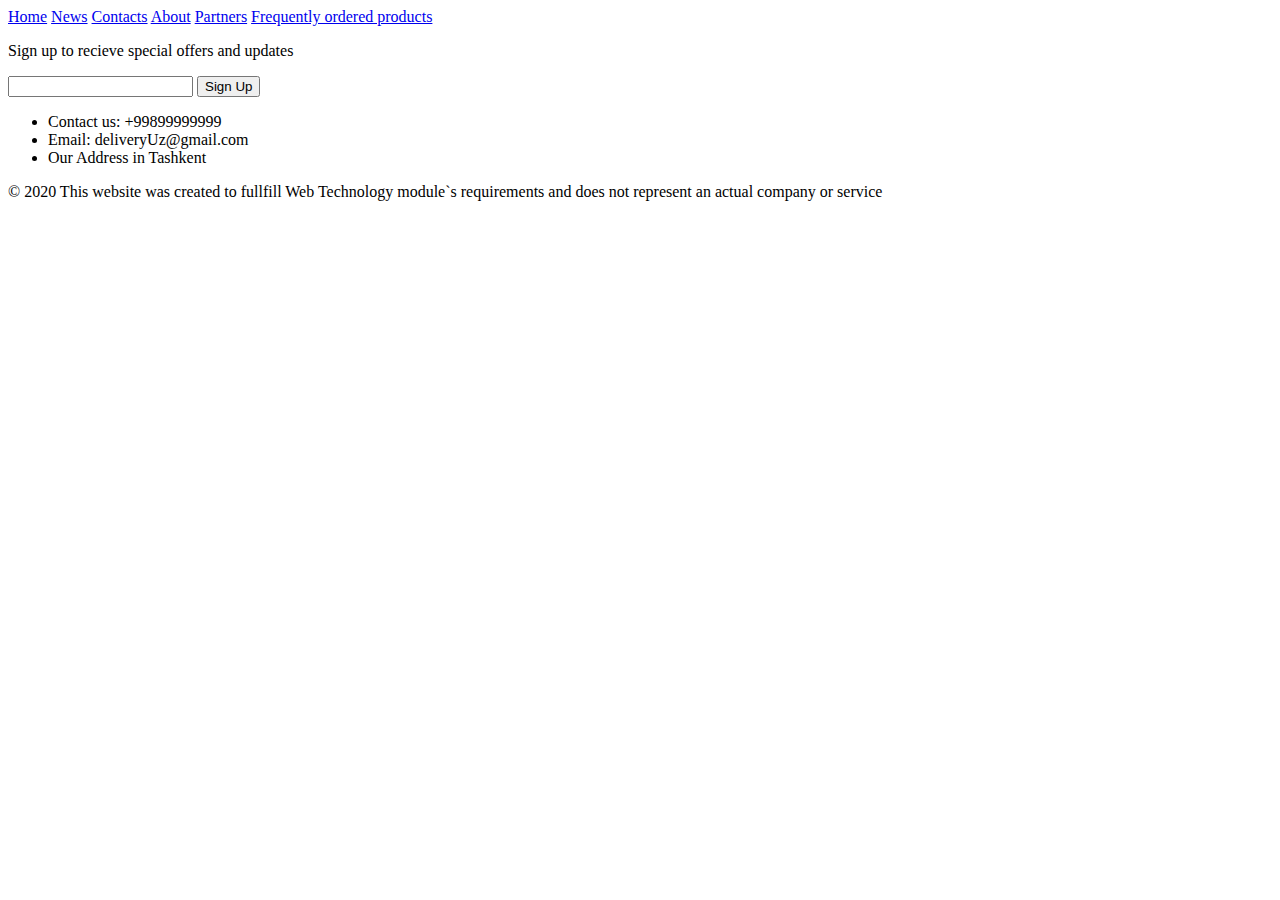
==== contacts.html @ 7cf232b5 "started contacts.html" ====
<!DOCTYPE html>
<html lang="en">
<head>
    <meta charset="UTF-8">
    <meta name="viewport" content="width=device-width, initial-scale=1.0">
    <title>Contacts</title>
    <link rel="stylesheet" href="style/contacts.css">
    <link rel="stylesheet" href="style/navbar.css">
    <link rel="stylesheet" href="style/footer.css">
    <script src="js/scripts.js"></script>
    <link rel="shortcut icon" type="image/x-icon" href="images/icon.png" />
</head>
<body>
    <header>
        <div class="topnav" id="myTopnav">
          <a href="index.html">Home</a>
          <a href="news.html" >News</a>
          <a href="contacts.html" class="active">Contacts</a>
          <a href="about.html">About</a>
          <a href="partners.html">Partners</a>
          <a href="frequentorder.html">Frequently ordered products</a>
            <a href="javascript:void(0);" class="icon" onclick="myFunction()">
                <i class="fa fa-bars"></i>
            </a>
        </div>
      </header>
      
      
      
            <footer id="footer">
        <p class="text">Sign up to recieve special offers and updates</p>
        <form>
            <input type="email" required>
            <input type="submit" value="Sign Up">
        </form>
        <ul class="list-footer">
            <li>Contact us: +99899999999</li>
            <li>Email: deliveryUz@gmail.com</li>
            <li>Our Address in Tashkent</li>
        </ul>
        <p class="copyrights">&copy; 2020 This website was created to fullfill Web Technology module`s
            requirements and does not represent an actual company or service</p>
    </footer>
      
</body>
</html>
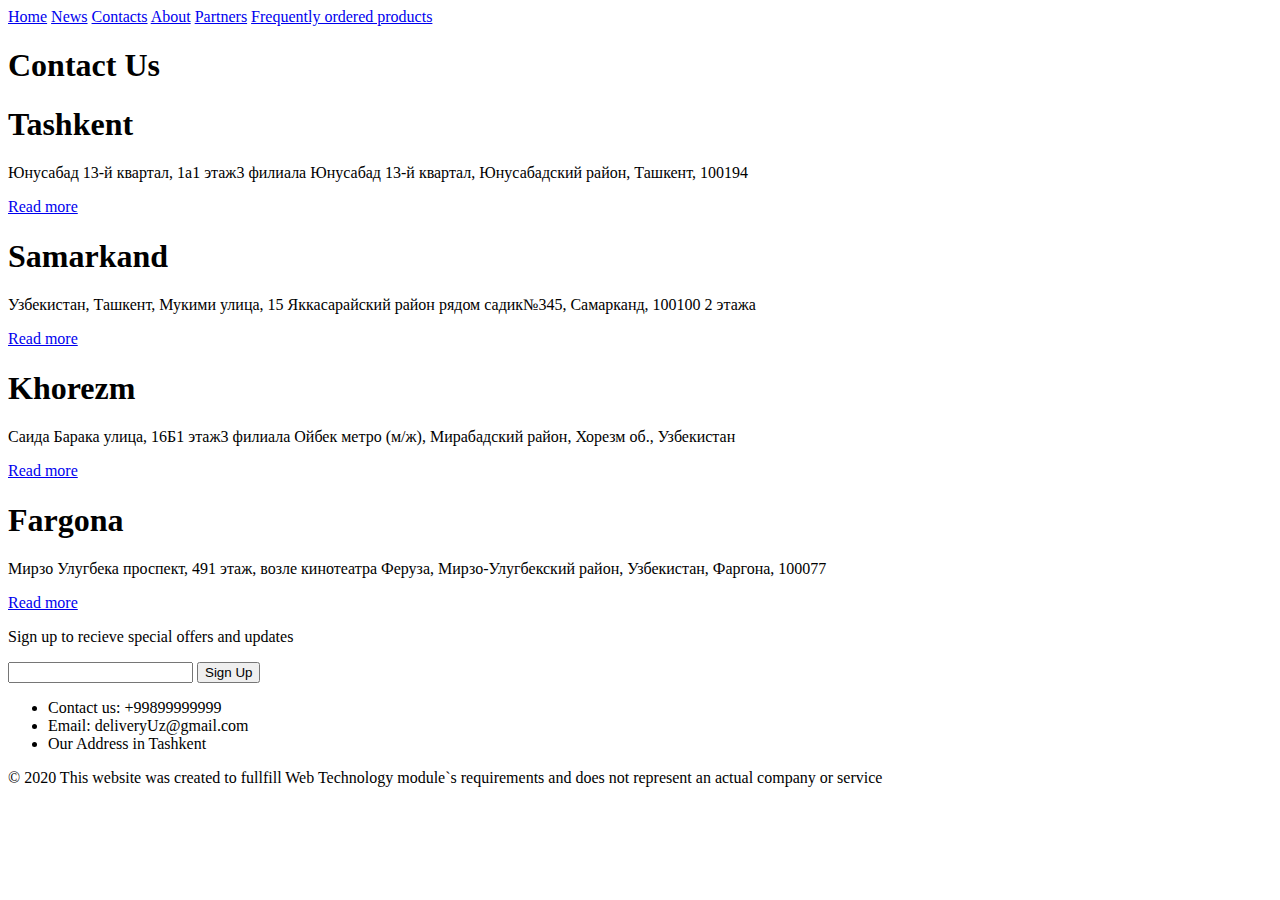
==== commit c6becfd3: "updated with container" ====
--- a/contacts.html
+++ b/contacts.html
@@ -25,7 +25,65 @@
         </div>
       </header>
       
-      
+       <div class="container">
+        <div class="heading">
+          <h1>Contact Us</h1>
+        </div>
+        <div class="row">
+          <div class="card">
+            <div class="card-header">
+              <h1>Tashkent</h1>
+            </div>
+            <div class="card-body">
+              <p>
+                Юнусабад 13-й квартал, 1а​1 этаж​3 филиала
+Юнусабад 13-й квартал, Юнусабадский район, Ташкент, 100194
+              </p>
+              <a href="#" class="btn">Read more</a>
+            </div>
+          </div>
+          <div class="card">
+            <div class="card-header">
+              <h1>Samarkand</h1>
+            </div>
+            <div class="card-body">
+              <p>
+                Узбекистан, Ташкент, Мукими улица, 15
+                Яккасарайский район рядом садик№345, Самарканд, 100100
+                2 этажа
+              </p>
+              <a href="#" class="btn">Read more</a>
+            </div>
+          </div>
+          <div class="card">
+            <div class="card-header">
+              <h1>Khorezm</h1>
+            </div>
+            <div class="card-body">
+              <p>
+                    Саида Барака улица, 16Б​1 этаж​3 филиала
+                    Ойбек метро (м/ж), Мирабадский район, Хорезм об., Узбекистан
+              </p>
+              <a href="#" class="btn">Read more</a>
+            </div>
+          </div>
+          <div class="card">
+            <div class="card-header">
+              <h1>Fargona</h1>
+            </div>
+            <div class="card-body">
+              <p>
+                Мирзо Улугбека проспект, 49​1 этаж, возле кинотеатра Феруза,
+                Мирзо-Улугбекский район, Узбекистан, Фаргона, 100077 
+              </p>
+              <a href="#" class="btn">Read more</a>
+            </div>
+            
+          </div>
+          
+        </div>
+        
+      </div>
       
             <footer id="footer">
         <p class="text">Sign up to recieve special offers and updates</p>
